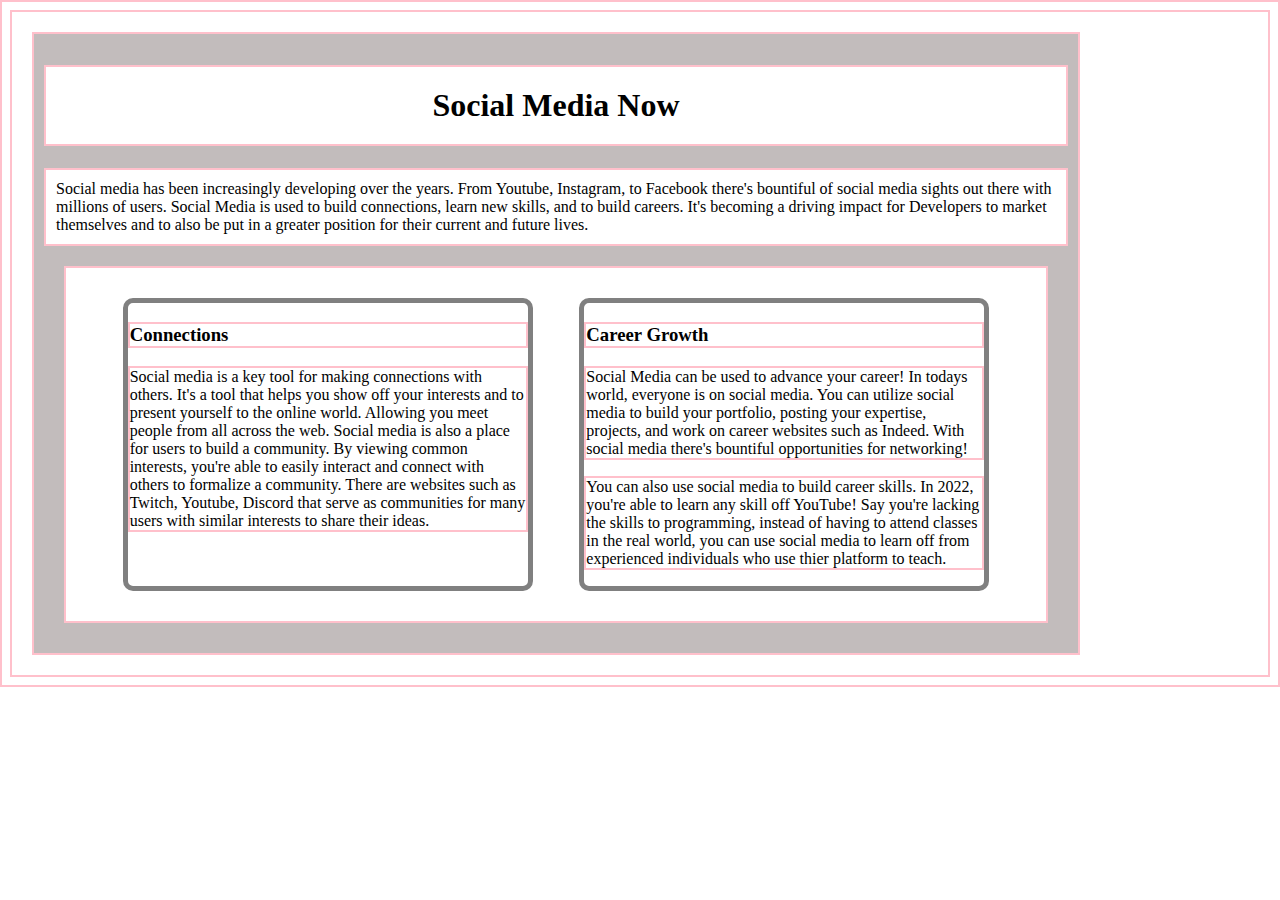
==== current.html @ dba3f7c1 "finished current page" ====
<!DOCTYPE html>
<html lang="en">
<head>
    <meta charset="UTF-8">
    <meta http-equiv="X-UA-Compatible" content="IE=edge">
    <meta name="viewport" content="width=device-width, initial-scale=1.0">
    <title>Social Media now in the Present</title>
    <link href="https://cdn.jsdelivr.net/npm/bootstrap@5.1.3/dist/css/bootstrap.min.css" rel="stylesheet" integrity="sha384-1BmE4kWBq78iYhFldvKuhfTAU6auU8tT94WrHftjDbrCEXSU1oBoqyl2QvZ6jIW3" crossorigin="anonymous">


    <style>
        *{
            border: pink 2px solid;
        }
        #container{
            
            
            background-color: rgb(194, 188, 188);
            padding:10px;
            margin:20px;
            width:1024px;
            
            
        }

        #main{
            display: flex;
            background-color: white;
            margin:20px; 
            padding:20px;
            justify-content: space-evenly;
    
        }

        h1{
            background-color: white;
            padding:20px;
            text-align: center;
        }

        .container{
            
            width: 400px;
            background-color: white;
            border-radius: 10px;
            border: gray 5px solid ;
            margin:10px; 
            
        }
        .intro{
            background-color: white;
            padding: 10px;
            margin-top: 20px;
        }

        img{
            width:800px;
            height:100px;
            background-color: white;
            display:block;
            
        }
    </style>
</head>
<body>
    <div id="container">

            <h1 class="h1">Social Media Now</h1>
            <p class="intro">
                Social media has been increasingly developing over the years. From Youtube, Instagram, to Facebook there's
                bountiful of social media sights out there with millions of users. Social Media is used to build connections, learn new skills,
                and to build careers. It's becoming a driving impact for Developers to market themselves and to also be put in 
                a greater position for their current and future lives.
            </p>

        <div id="main">
            <div class="container">
                <h3 class="h3 text-center">Connections</h3>
                <p>
                    Social media is a key tool for making connections with others. It's a tool that helps you show off your interests and to present yourself 
                    to the online world. Allowing you meet people from all across the web. Social media is also a place for users to build a community. By viewing common interests, you're able to easily interact and connect with others to formalize a community.
                    There are websites such as Twitch, Youtube, Discord that serve as communities for many users with similar interests to share their ideas.
                </p>
            </div>

            <div class="container">
                <h3 class="h3 text-center">Career Growth</h3>
                <p>
                    Social Media can be used to advance your career! In todays world, everyone is on social media. You can utilize social media to build your portfolio, posting 
                    your expertise, projects, and work on career websites such as Indeed. With social media there's bountiful opportunities for networking! 
                </p>
                <p>
                    You can also use social media to build career skills. In 2022, you're able to learn any skill off YouTube! Say you're lacking the skills to programming, instead of
                    having to attend classes in the real world, you can use social media to learn off from experienced individuals who use thier platform to teach. 
                </p>
            </div>

        </div> 

    </div>
</body>
</html>
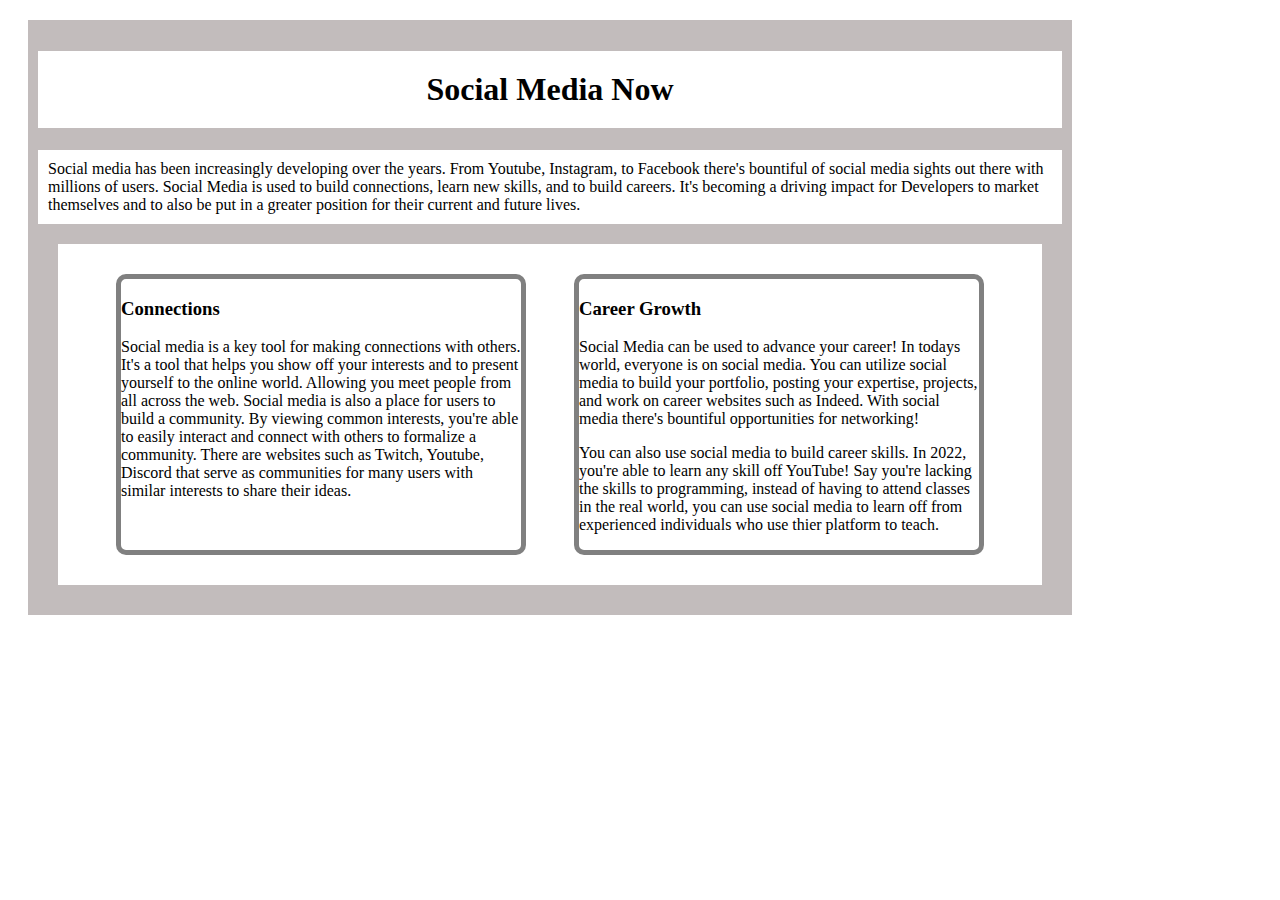
==== commit a5a0c40f: "Updated current.html" ====
--- a/current.html
+++ b/current.html
@@ -9,9 +9,6 @@
 
 
     <style>
-        *{
-            border: pink 2px solid;
-        }
         #container{
             
             
@@ -99,4 +96,4 @@
 
     </div>
 </body>
-</html>+</html>
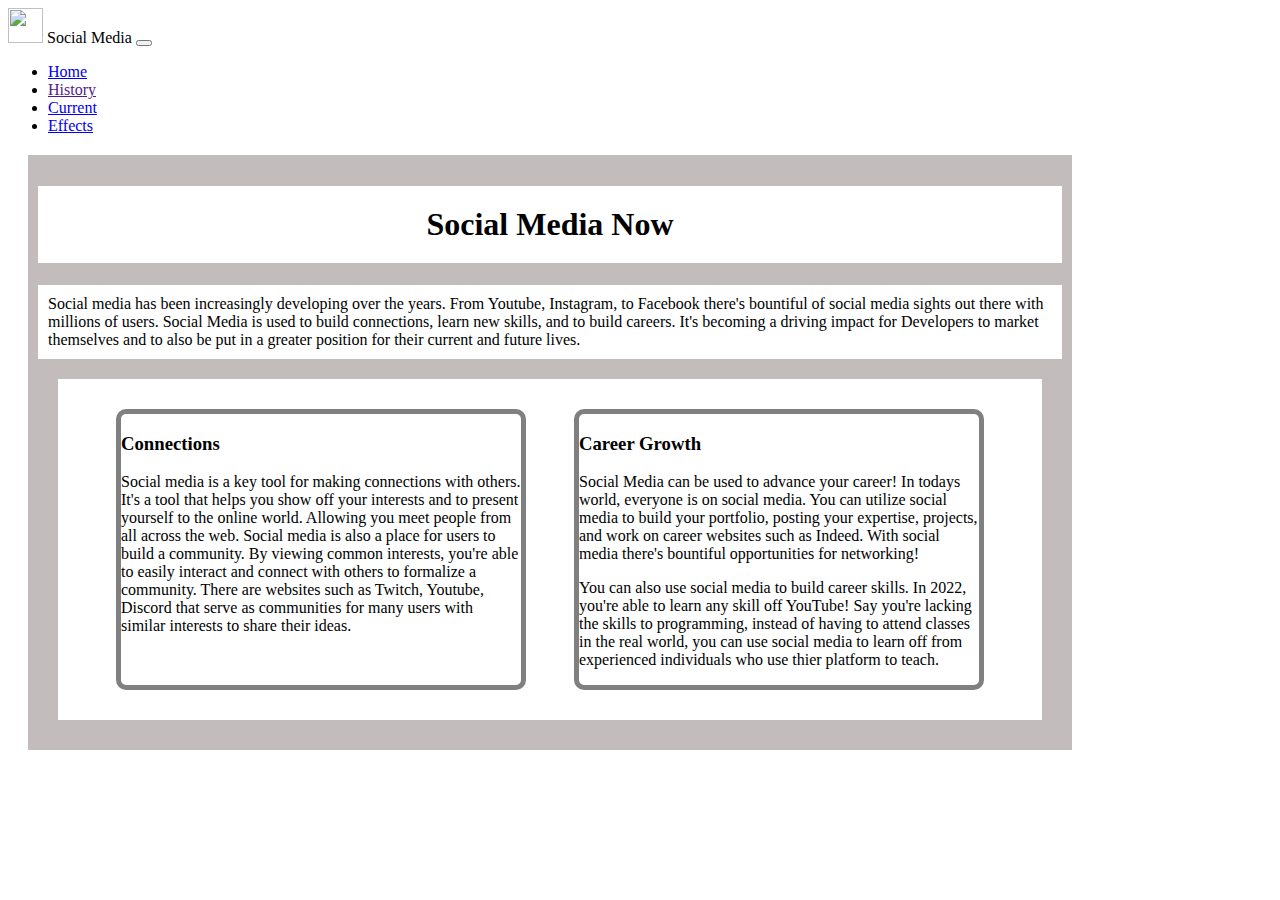
==== commit ebb89800: "added navbar" ====
--- a/current.html
+++ b/current.html
@@ -50,16 +50,43 @@
             margin-top: 20px;
         }
 
-        img{
-            width:800px;
-            height:100px;
-            background-color: white;
-            display:block;
-            
-        }
+
     </style>
 </head>
 <body>
+    <nav class="navbar navbar-expand-md navbar-light bg-light">
+        <div class="container-fluid">
+            <a class="navbar-brand">
+                <img src="https://www.lineex.es/wp-content/uploads/2016/06/phone-icon.png"
+                alt="" width="35" height="35" class="d-inline-block align-text-top">
+                Social Media
+            </a>
+            
+            <button class="navbar-toggler" type="button" data-bs-toggle="collapse" data-bs-target="#navbar1">
+                <span class="navbar-toggler-icon"></span>
+            </button>
+
+            <div class="collapse navbar-collapse" id="navbar1">
+                <ul class="navbar-nav d-flex me-auto">
+                    <li class="nav-item active">
+                        <a class="nav-link" href="https://mchor01.github.io/IT115_WebPageProject/">Home</a>
+                    </li>
+                    
+                    <li class="nav-item active">
+                        <a class="nav-link" href="">History</a>
+                    </li>
+
+                    <li class="nav-item active">
+                        <a class="nav-link" href="current.html">Current</a>
+                    </li>
+
+                    <li class="nav-item active">
+                        <a class="nav-link" href="Effects of Social Media.html">Effects</a>
+                    </li>
+                </ul>
+            </div>
+        </div>
+    </nav>
     <div id="container">
 
             <h1 class="h1">Social Media Now</h1>
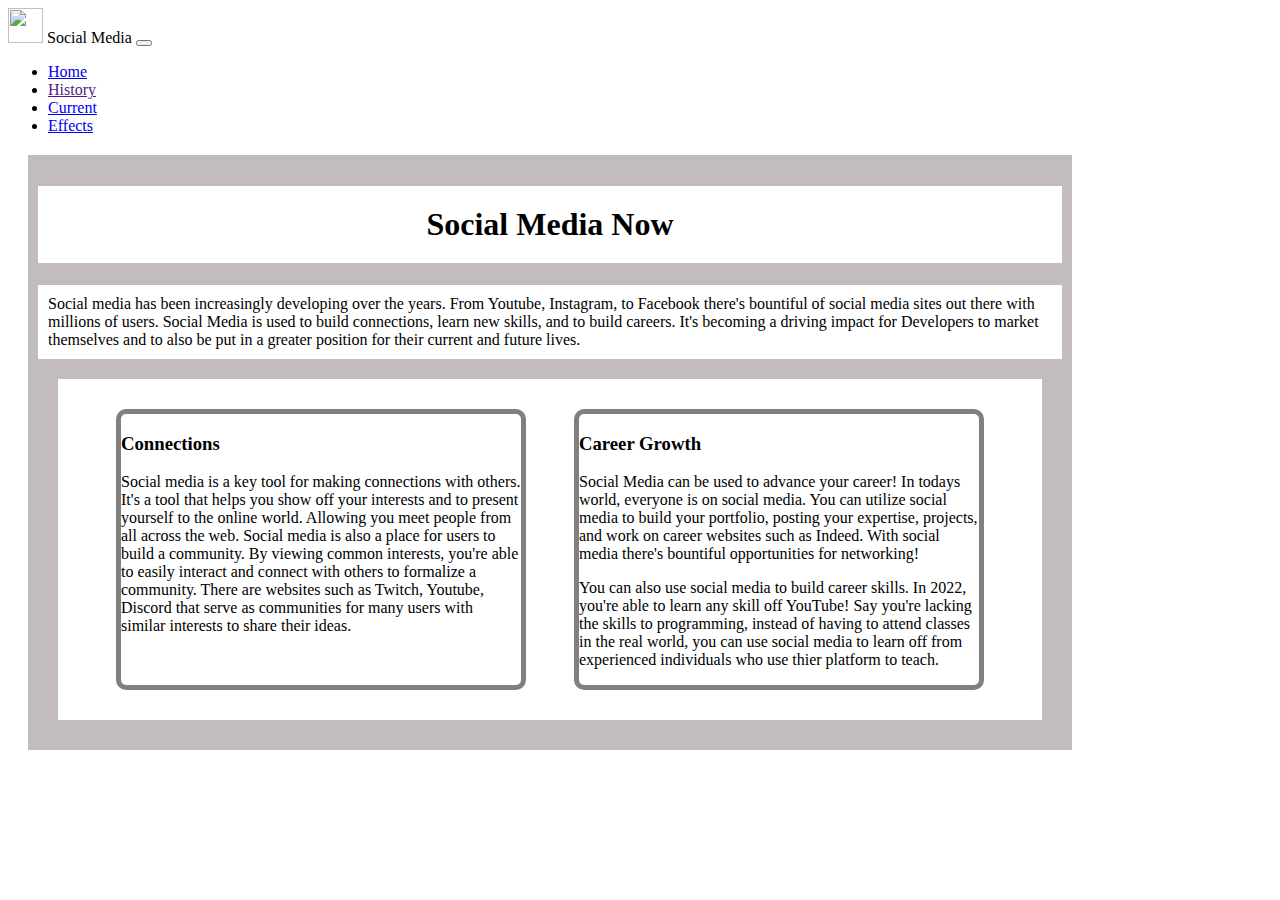
==== commit c0e0e9dc: "grammar corrections" ====
--- a/current.html
+++ b/current.html
@@ -10,14 +10,10 @@
 
     <style>
         #container{
-            
-            
             background-color: rgb(194, 188, 188);
             padding:10px;
             margin:20px;
             width:1024px;
-            
-            
         }
 
         #main{
@@ -26,7 +22,6 @@
             margin:20px; 
             padding:20px;
             justify-content: space-evenly;
-    
         }
 
         h1{
@@ -42,7 +37,6 @@
             border-radius: 10px;
             border: gray 5px solid ;
             margin:10px; 
-            
         }
         .intro{
             background-color: white;
@@ -92,7 +86,7 @@
             <h1 class="h1">Social Media Now</h1>
             <p class="intro">
                 Social media has been increasingly developing over the years. From Youtube, Instagram, to Facebook there's
-                bountiful of social media sights out there with millions of users. Social Media is used to build connections, learn new skills,
+                bountiful of social media sites out there with millions of users. Social Media is used to build connections, learn new skills,
                 and to build careers. It's becoming a driving impact for Developers to market themselves and to also be put in 
                 a greater position for their current and future lives.
             </p>
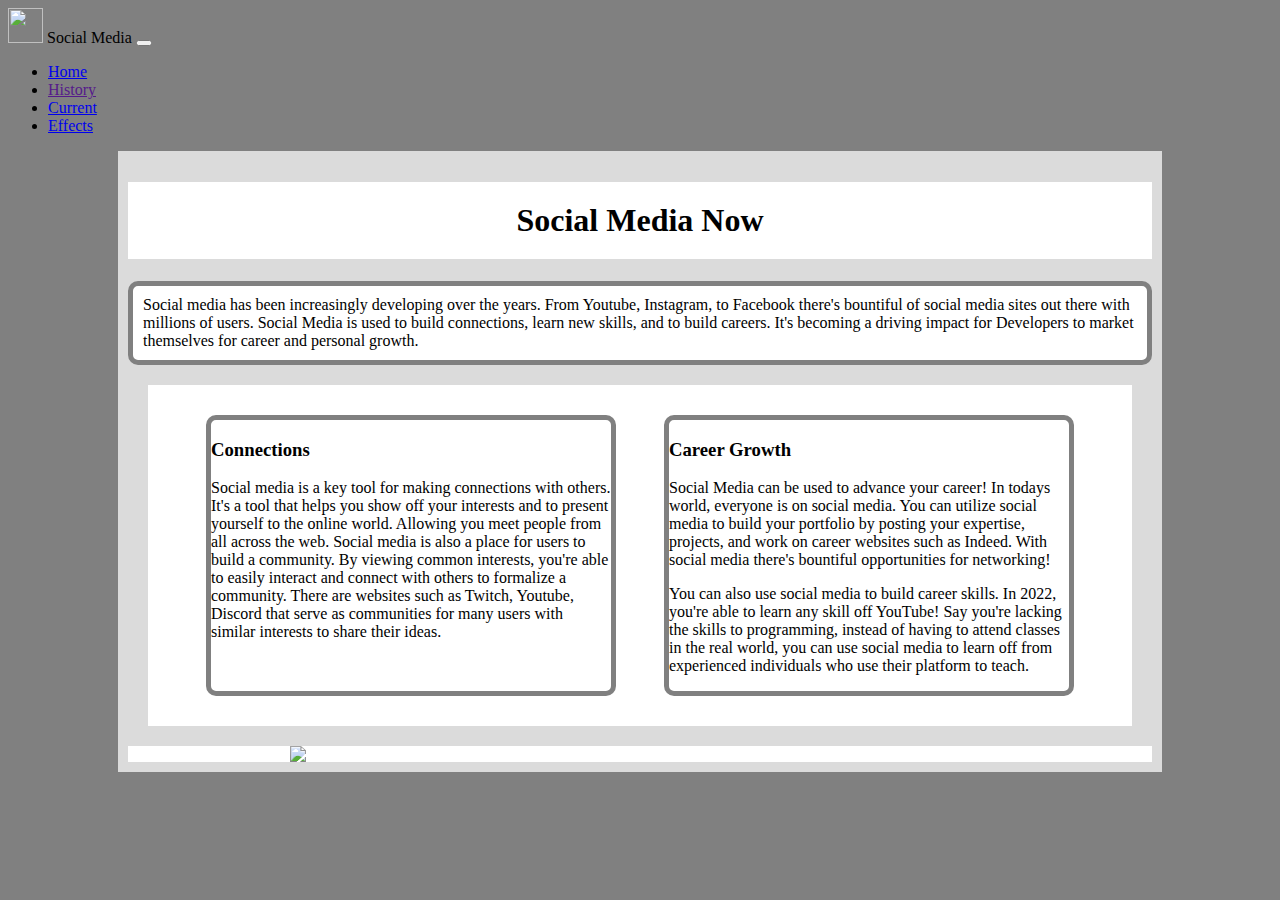
==== commit b2fcb155: "finalized current.html page" ====
--- a/current.html
+++ b/current.html
@@ -9,11 +9,15 @@
 
 
     <style>
+        body{
+            background-color: gray;
+        }
         #container{
-            background-color: rgb(194, 188, 188);
+            background-color: rgba(255, 255, 255, 0.712);
             padding:10px;
-            margin:20px;
             width:1024px;
+            margin-left: auto;
+            margin-right: auto;
         }
 
         #main{
@@ -31,24 +35,37 @@
         }
 
         .container{
-            
             width: 400px;
             background-color: white;
             border-radius: 10px;
             border: gray 5px solid ;
             margin:10px; 
+
         }
         .intro{
             background-color: white;
             padding: 10px;
             margin-top: 20px;
+            border-radius: 10px;
+            border: gray 5px solid ;
         }
 
+        .container-md{
 
-    </style>
+            background-color: white;
+        }
+
+        .iconbar{
+            display: block;
+            margin:auto;
+            width:700px;
+        }
+
+        </style>
 </head>
 <body>
-    <nav class="navbar navbar-expand-md navbar-light bg-light">
+    
+    <nav class="navbar navbar-expand-md navbar-light bg-light mb-2">
         <div class="container-fluid">
             <a class="navbar-brand">
                 <img src="https://www.lineex.es/wp-content/uploads/2016/06/phone-icon.png"
@@ -81,14 +98,14 @@
             </div>
         </div>
     </nav>
+    
+    
     <div id="container">
-
             <h1 class="h1">Social Media Now</h1>
             <p class="intro">
                 Social media has been increasingly developing over the years. From Youtube, Instagram, to Facebook there's
                 bountiful of social media sites out there with millions of users. Social Media is used to build connections, learn new skills,
-                and to build careers. It's becoming a driving impact for Developers to market themselves and to also be put in 
-                a greater position for their current and future lives.
+                and to build careers. It's becoming a driving impact for Developers to market themselves for career and personal growth. 
             </p>
 
         <div id="main">
@@ -104,17 +121,19 @@
             <div class="container">
                 <h3 class="h3 text-center">Career Growth</h3>
                 <p>
-                    Social Media can be used to advance your career! In todays world, everyone is on social media. You can utilize social media to build your portfolio, posting 
+                    Social Media can be used to advance your career! In todays world, everyone is on social media. You can utilize social media to build your portfolio by posting 
                     your expertise, projects, and work on career websites such as Indeed. With social media there's bountiful opportunities for networking! 
                 </p>
                 <p>
                     You can also use social media to build career skills. In 2022, you're able to learn any skill off YouTube! Say you're lacking the skills to programming, instead of
-                    having to attend classes in the real world, you can use social media to learn off from experienced individuals who use thier platform to teach. 
+                    having to attend classes in the real world, you can use social media to learn off from experienced individuals who use their platform to teach. 
                 </p>
             </div>
-
         </div> 
-
+        <div class="container-md ">
+            <img src="https://brandbuildingforsmallbusiness.files.wordpress.com/2020/03/social-media-icons.jpg" class="iconbar">
+        </div>
+        
     </div>
 </body>
 </html>
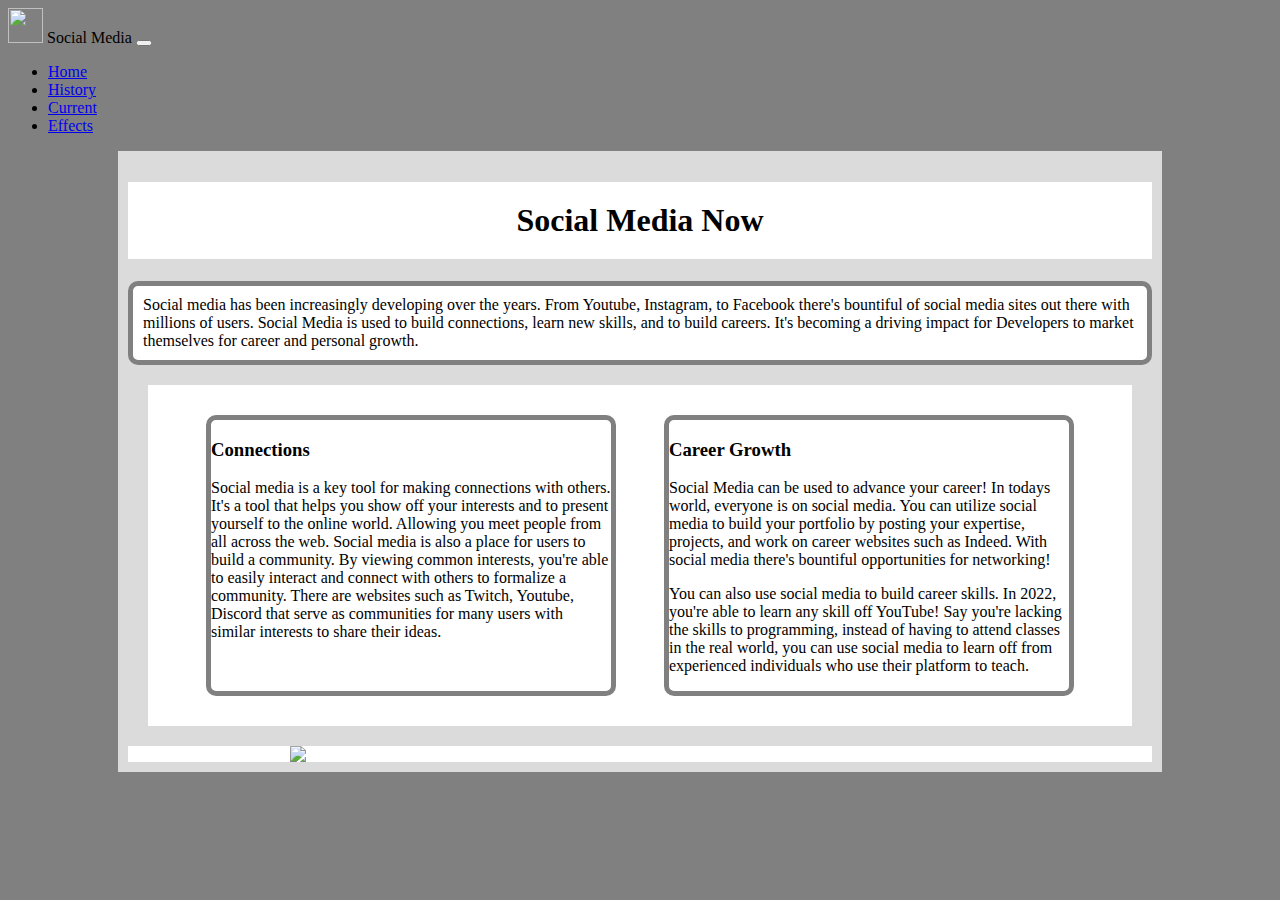
==== commit 75882557: "linked history page to navbar" ====
--- a/current.html
+++ b/current.html
@@ -84,7 +84,7 @@
                     </li>
                     
                     <li class="nav-item active">
-                        <a class="nav-link" href="">History</a>
+                        <a class="nav-link" href="History.html">History</a>
                     </li>
 
                     <li class="nav-item active">
@@ -106,6 +106,8 @@
                 Social media has been increasingly developing over the years. From Youtube, Instagram, to Facebook there's
                 bountiful of social media sites out there with millions of users. Social Media is used to build connections, learn new skills,
                 and to build careers. It's becoming a driving impact for Developers to market themselves for career and personal growth. 
+
+
             </p>
 
         <div id="main">
